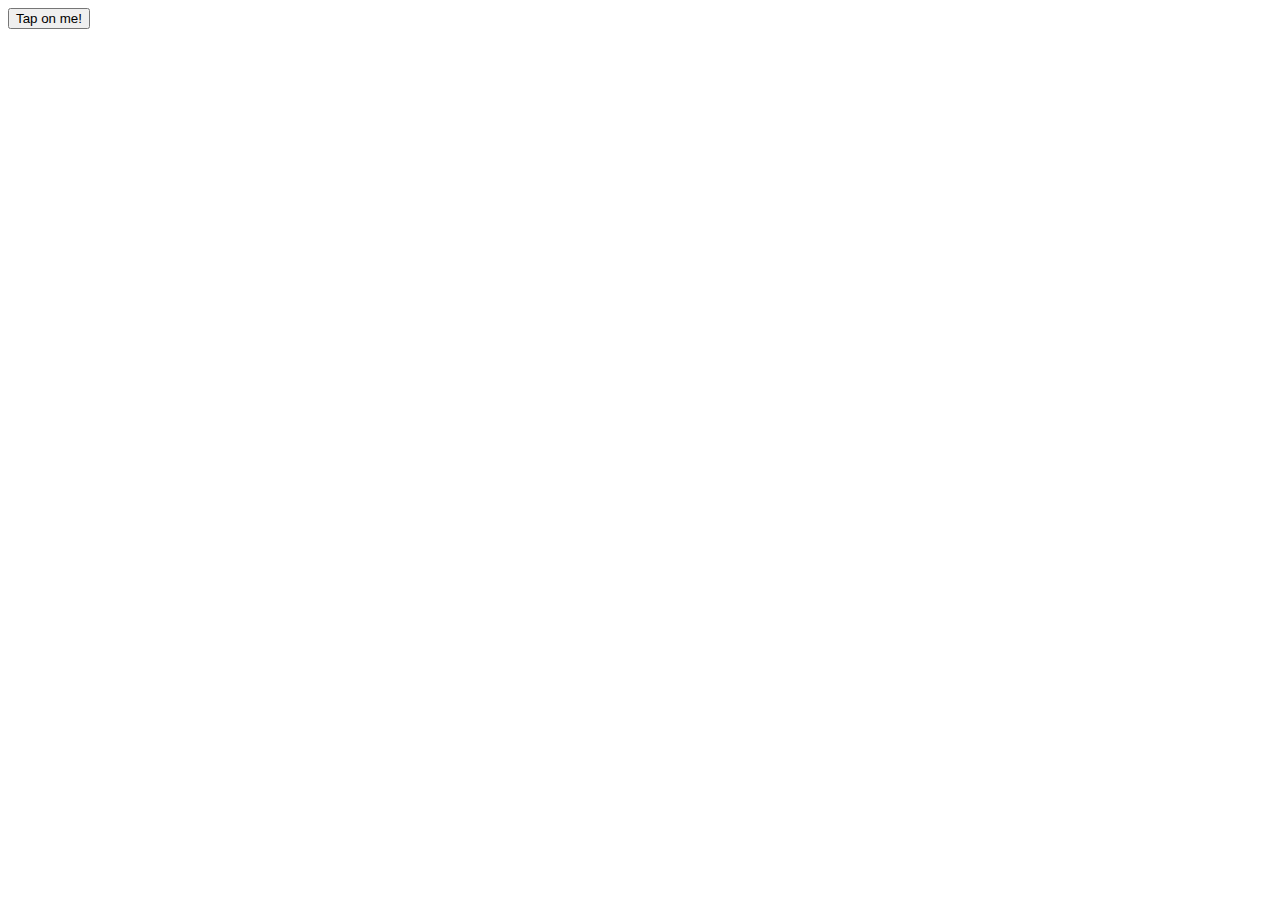
==== hw.html/13-hw.html @ af7abcc2 "додає ур 13" ====
<!DOCTYPE html>
<html lang="en">
    <link rel="stylesheet" href="../styles/13-hw.css">
<head>
    <meta charset="UTF-8">
    <meta http-equiv="X-UA-Compatible" content="IE=edge">
    <meta name="viewport" content="width=device-width, initial-scale=1.0">
    <title>Document</title>
</head>
<body>
    <button class="button-js" data-action="open-modal">Tap on  me!</button>
    <div class="backdrop js-backdrop">
        <div class="modal">
         
    <h2>  Hello, world!</h2>
           </div>
      </div>
</body>
<script src="../homework.js/13-hw.js"></script>
</html>
---- styles/13-hw.css ----
body.show-modal .backdrop {
    opacity: 1;
    visibility: visible;
    pointer-events: initial;
  }
  
  body.show-modal .modal {
    transform: scale(1);
  }
.backdrop {
    display: flex;
    justify-content: center;
    align-items: center;
    position: fixed;
    top: 0;
    left: 0;
    width: 100vw;
    height: 100vh;
    background-color: rgba(0, 0, 0, 0.3);
    z-index: 999;
  
    pointer-events: none;
    opacity: 0;
    visibility: hidden;
    transition: opacity 200ms ease-in-out, visibility 200ms ease-in-out;
  }
.modal {
    padding: 24px;
    border-radius: 4px;
    max-width: 640px;
    width: 100%;
    min-height: 320px;
    background-color: #fff;
    box-shadow: 0px 1px 3px 0px rgba(0, 0, 0, 0.2),
      0px 1px 1px 0px rgba(0, 0, 0, 0.14), 0px 2px 1px -1px rgba(0, 0, 0, 0.12);
  
    transform: scale(1.1);
    transition: transform 200ms ease-in-out;
  }
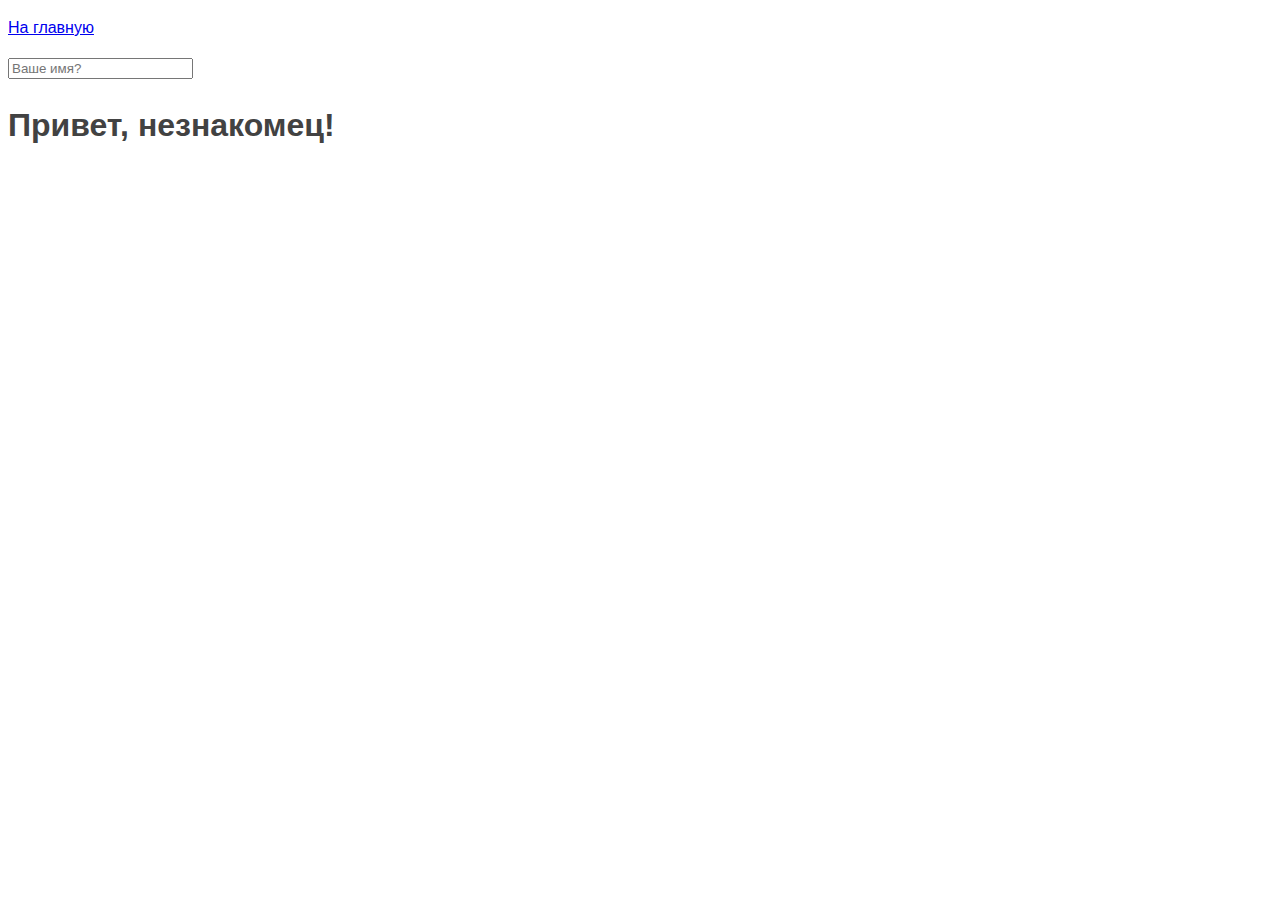
==== commit d11e84b8: "add hw 14" ====
--- a/hw.html/13-hw.html
+++ b/hw.html/13-hw.html
@@ -1,20 +1,29 @@
 <!DOCTYPE html>
-<html lang="en">
-    <link rel="stylesheet" href="../styles/13-hw.css">
-<head>
-    <meta charset="UTF-8">
-    <meta http-equiv="X-UA-Compatible" content="IE=edge">
-    <meta name="viewport" content="width=device-width, initial-scale=1.0">
-    <title>Document</title>
-</head>
-<body>
-    <button class="button-js" data-action="open-modal">Tap on  me!</button>
-    <div class="backdrop js-backdrop">
-        <div class="modal">
-         
-    <h2>  Hello, world!</h2>
-           </div>
-      </div>
-</body>
-<script src="../homework.js/13-hw.js"></script>
-</html>+<html lang="ru">
+  <head>
+    <meta charset="UTF-8" />
+    <meta http-equiv="X-UA-Compatible" content="IE=edge" />
+    <meta name="viewport" content="width=device-width, initial-scale=1.0" />
+    <title>Задание 5</title>
+    <style>
+      body {
+        font-family: -apple-system, BlinkMacSystemFont, 'Segoe UI', Roboto,
+          Oxygen, Ubuntu, Cantarell, 'Open Sans', 'Helvetica Neue', sans-serif;
+        background-color: #fff;
+        color: #424242;
+        line-height: 1.5;
+      }
+    </style>
+  </head>
+  <body>
+    <p><a href="index.html">На главную</a></p>
+
+    <input type="text" placeholder="Ваше имя?" id="name-input" />
+    <h1>Привет, <span id="name-output">незнакомец</span>!</h1>
+
+   
+  </body>
+
+  <script src="../homework.js/14-hw.js"></script>
+</html>
+
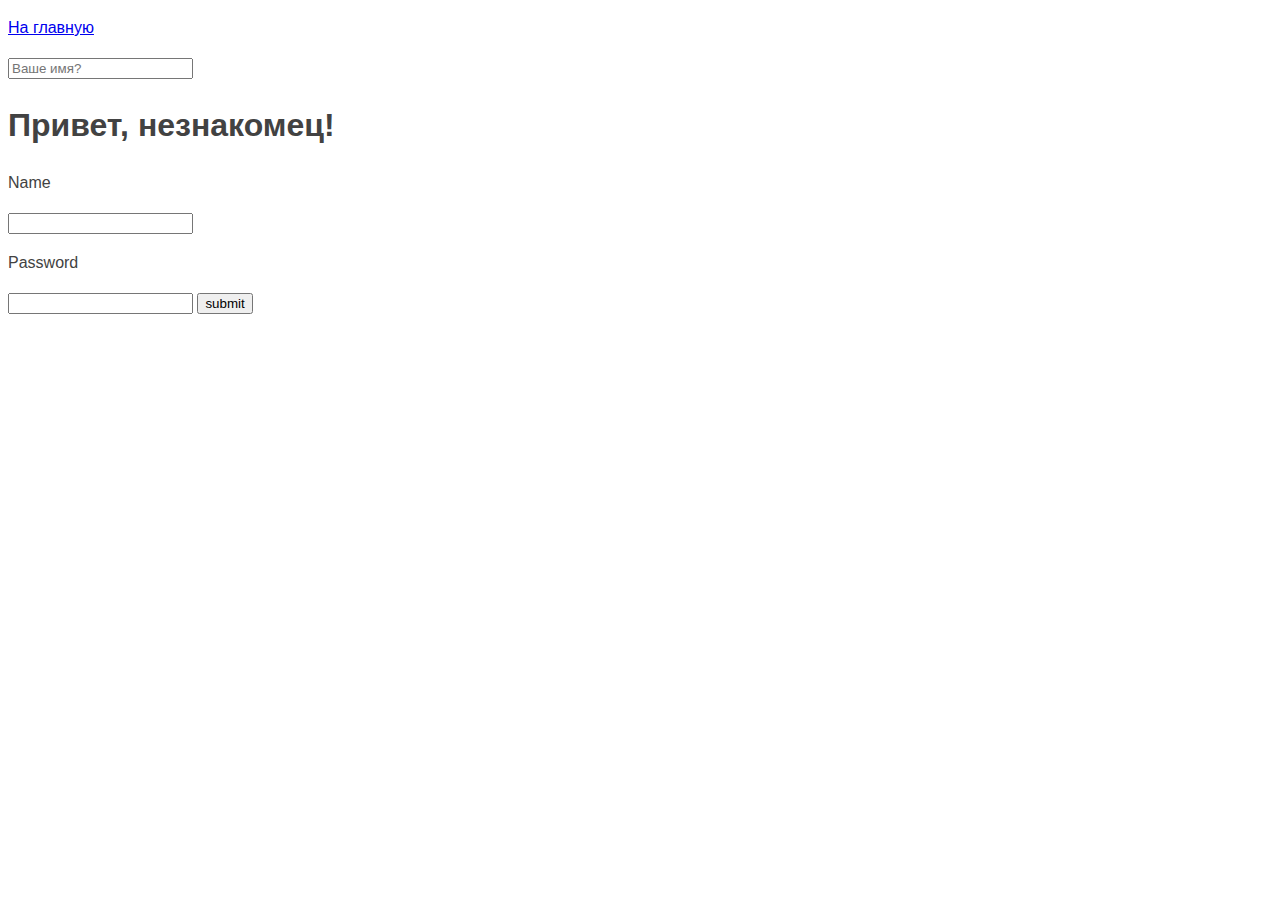
==== commit 815813db: "дороблює дз 13" ====
--- a/hw.html/13-hw.html
+++ b/hw.html/13-hw.html
@@ -21,9 +21,17 @@
     <input type="text" placeholder="Ваше имя?" id="name-input" />
     <h1>Привет, <span id="name-output">незнакомец</span>!</h1>
 
+
+    <form action="">
+      <p>Name</p>
+      <input class="password" name = "password" type="text">
+      <P>Password</P>
+      <input class="name" name="name" type="text">
+      <button type="submit">submit</button>
+    </form>
    
   </body>
 
-  <script src="../homework.js/14-hw.js"></script>
+  <script src="../homework.js/13-hw.js"></script>
 </html>
 
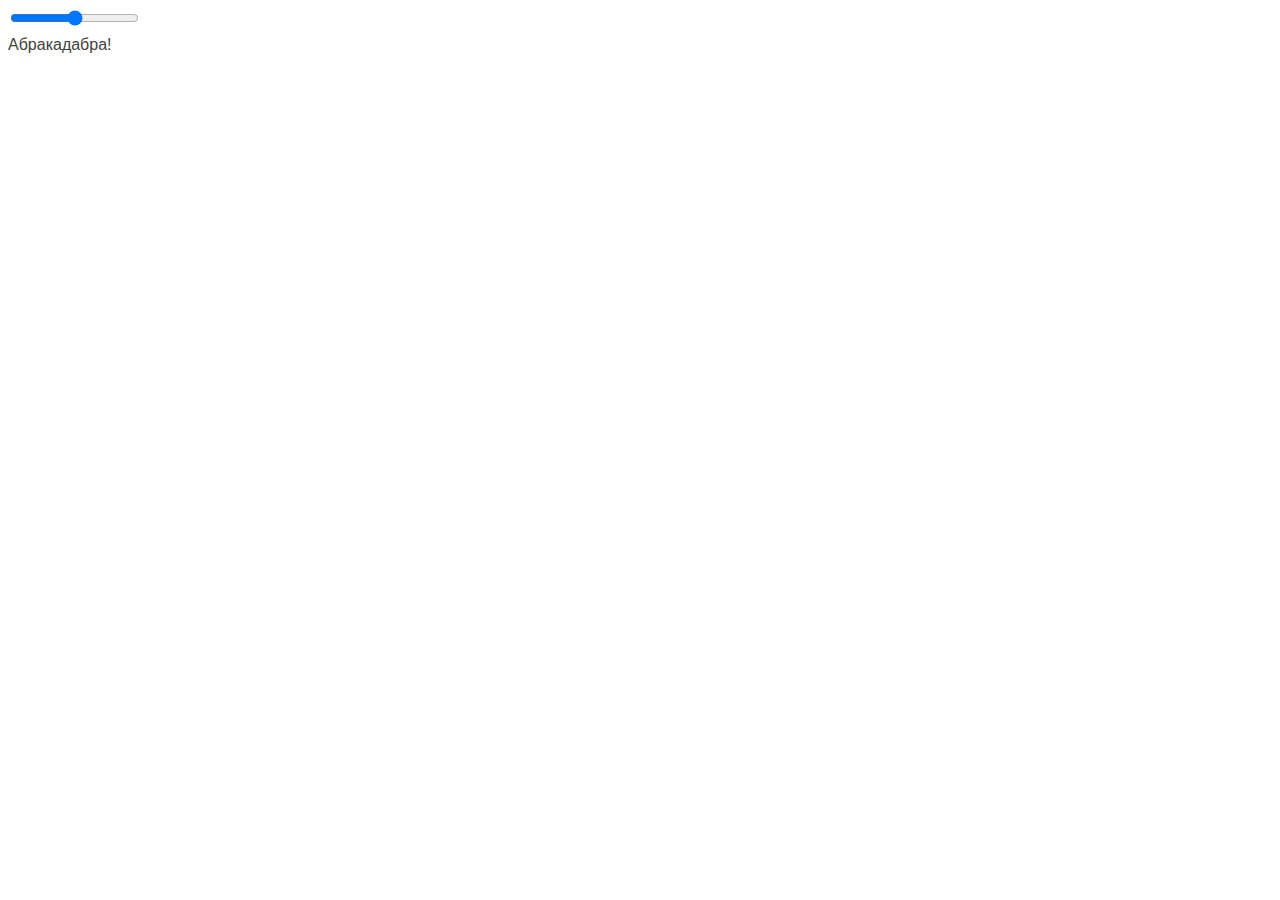
==== commit e138d46e: "add 14 hw" ====
--- a/hw.html/13-hw.html
+++ b/hw.html/13-hw.html
@@ -5,6 +5,7 @@
     <meta http-equiv="X-UA-Compatible" content="IE=edge" />
     <meta name="viewport" content="width=device-width, initial-scale=1.0" />
     <title>Задание 5</title>
+    <link rel="stylesheet" href="../styles/14-hw.css">
     <style>
       body {
         font-family: -apple-system, BlinkMacSystemFont, 'Segoe UI', Roboto,
@@ -16,22 +17,36 @@
     </style>
   </head>
   <body>
-    <p><a href="index.html">На главную</a></p>
-
-    <input type="text" placeholder="Ваше имя?" id="name-input" />
-    <h1>Привет, <span id="name-output">незнакомец</span>!</h1>
+    <!-- <p><a href="index.html">На главную</a></p> -->
 
 
-    <form action="">
+    <input id="font-size-control" type="range" />
+<br />
+<span id="text">Абракадабра!</span>
+
+
+    <!-- <input
+    type="text"
+    id="validation-input"
+    data-length="6"
+ 
+    placeholder="Введи 6 символів"
+  /> -->
+
+    <!-- <input type="text" placeholder="Ваше имя?" id="name-input" />
+    <h1>Привет, <span id="name-output">незнакомец</span>!</h1> -->
+
+
+    <!-- <form action="">
       <p>Name</p>
       <input class="password" name = "password" type="text">
       <P>Password</P>
       <input class="name" name="name" type="text">
       <button type="submit">submit</button>
-    </form>
+    </form> -->
    
   </body>
 
-  <script src="../homework.js/13-hw.js"></script>
+  <script src="../homework.js/14-hw.js"></script>
 </html>
 
--- a/styles/14-hw.css
+++ b/styles/14-hw.css
@@ -0,0 +1,11 @@
+#validation-input {
+    border: 40px solid #181717;
+  }
+  
+  #validation-input.valid {
+    border-color: #4caf50;
+  }
+  
+  #validation-input.invalid {
+    border-color: #f44336;
+  }